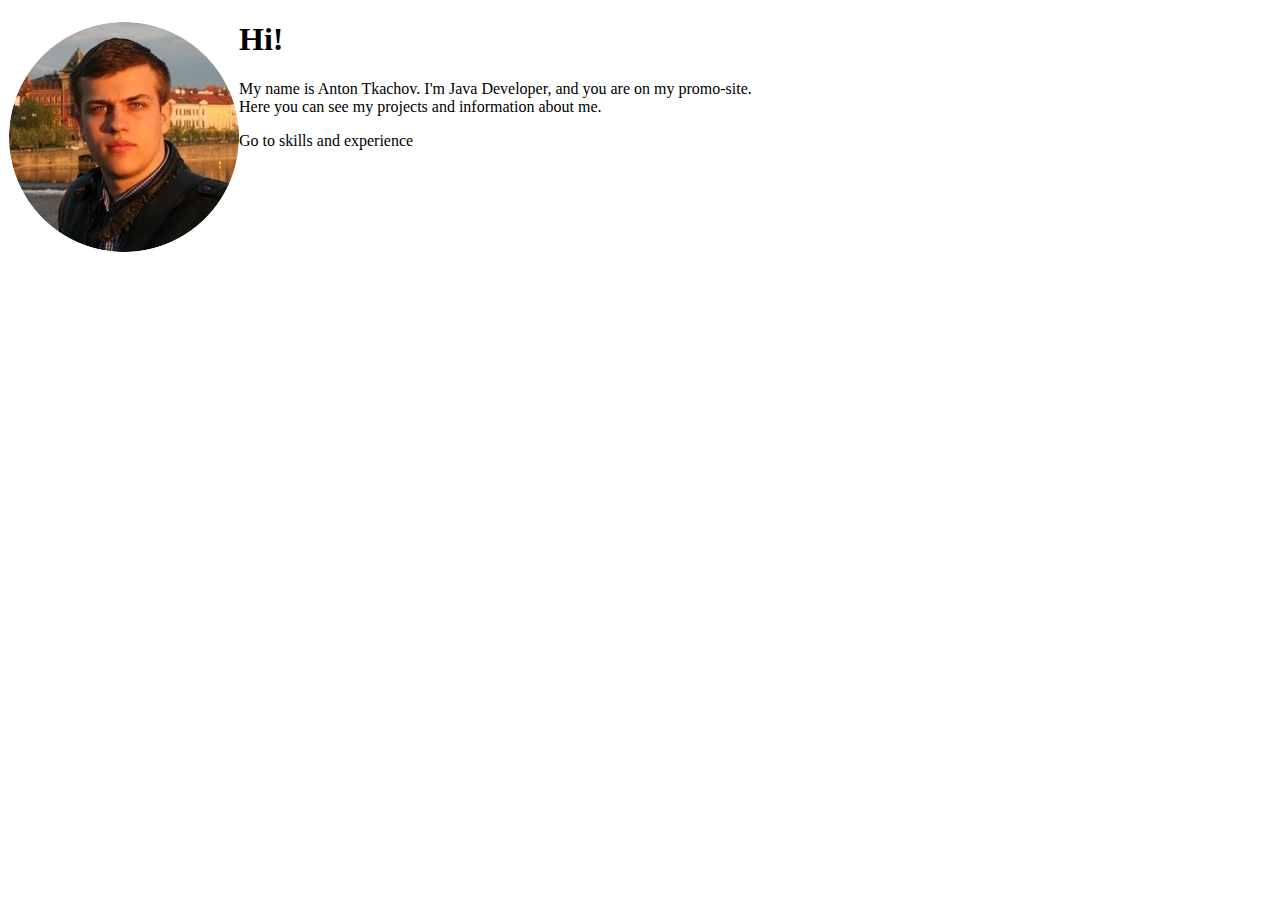
==== public_html/aboutMe.html @ d2808a11 "First commit" ====
<!DOCTYPE html>
<img width="231" height="231" src="img/circle.png" align="left"/>
                <h1>Hi!</h1>
                <p class="lead">My name is Anton Tkachov. I'm Java Developer, and you are on my promo-site.<br />
                    Here you can see my projects and information about me.</p>
                <p><a class="btn btn-lg btn-success" onclick="changePage();">Go to skills and experience</a></p>
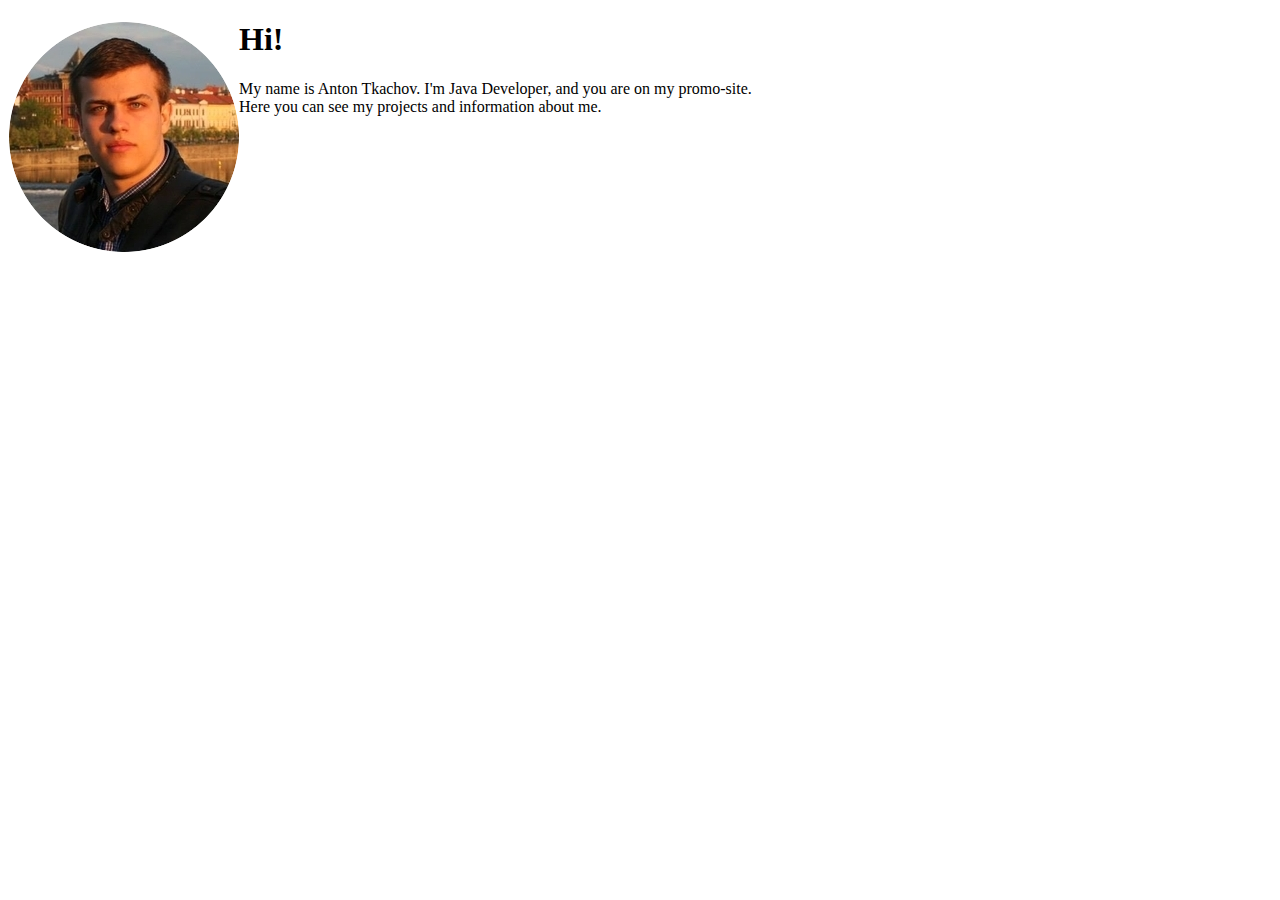
==== commit bce965f3: "edited education" ====
--- a/public_html/aboutMe.html
+++ b/public_html/aboutMe.html
@@ -1,6 +1,7 @@
 <!DOCTYPE html>
-<img width="231" height="231" src="img/circle.png" align="left"/>
-                <h1>Hi!</h1>
-                <p class="lead">My name is Anton Tkachov. I'm Java Developer, and you are on my promo-site.<br />
-                    Here you can see my projects and information about me.</p>
-                <p><a class="btn btn-lg btn-success" onclick="changePage();">Go to skills and experience</a></p>
+ <div class="jumbotron">
+                    <img width="231" height="231" src="img/circle.png" align="left"/>
+                    <h1>Hi!</h1>
+                    <p class="lead">My name is Anton Tkachov. I'm Java Developer, and you are on my promo-site.<br />
+                        Here you can see my projects and information about me.</p>
+                </div>